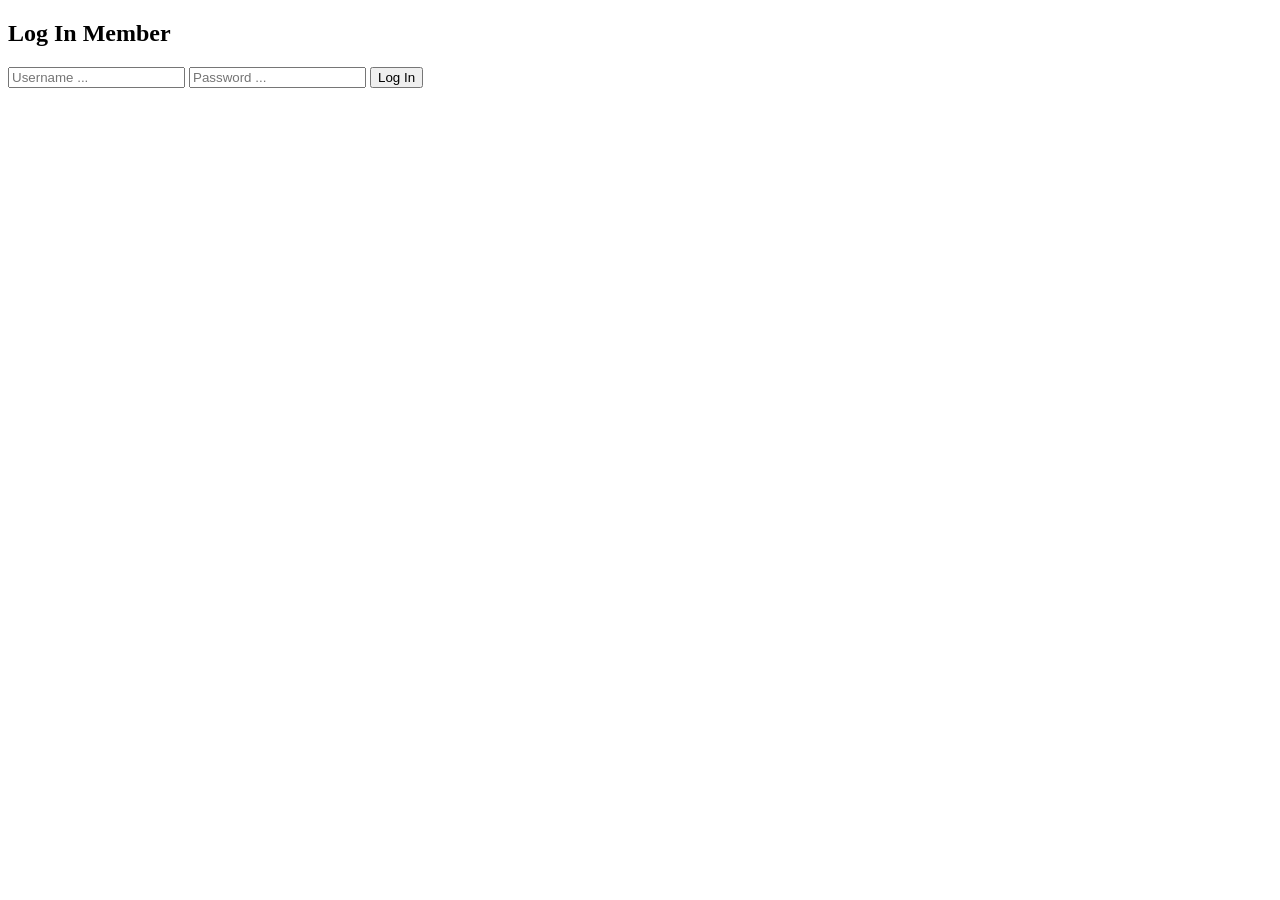
==== Login.html @ b2ea3334 "LoginPage Done" ====
<!DOCTYPE html>
<html lang="en">
<head>
    <meta charset="UTF-8">
    <title>Landing Page</title>
    <!--This is the landing login page for the entire DB system.--!>
    <link rel="stylesheet" type="text/css" href="css/style.css">


</head>
<body>


    <div class="header-wrap">
        <div class="navwrap">

        </div>


    </div>

    <h2>Log In Member</h2>

    <input type="text" name="username" id="username" placeholder="Username ...">
    <input type="password" name="password" id="password" placeholder="Password ...">
    <!--Login Button Creation!-->
    <button id="button_login" onclick="validation();">Log In</button>

    <p id="notice"></p>

    <script type="text/javascript">

        var validation = function() {

            var username = document.getElementById('username').value;
            var password = document.getElementById('password').value;

            var previous_username = "alex";
            var previous_password= "pass";
            var previous_username = "matt";
            var previous_password= "pass";
            var previous_username = "hanson";
            var previous_password= "pass";
            var previous_username = "guest";
            var previous_password= "cs5590";


            if(username == '' && password == ''){
                document.getElementById('notice').innerHTML = 'Retype Username and password';
            }
            else {
                if(username == previous_username && password == previous_password){
                    document.getElementById('notice').innerHTML = 'You have successfully logged into the MOOC system!!!';
                }
               else{
                    document.getElementById('notice').innerHTML = 'Your Unsername and Password are wrong!!!';

                }
            }

            console.log(username);

        }






    </script>

</body>
</html>
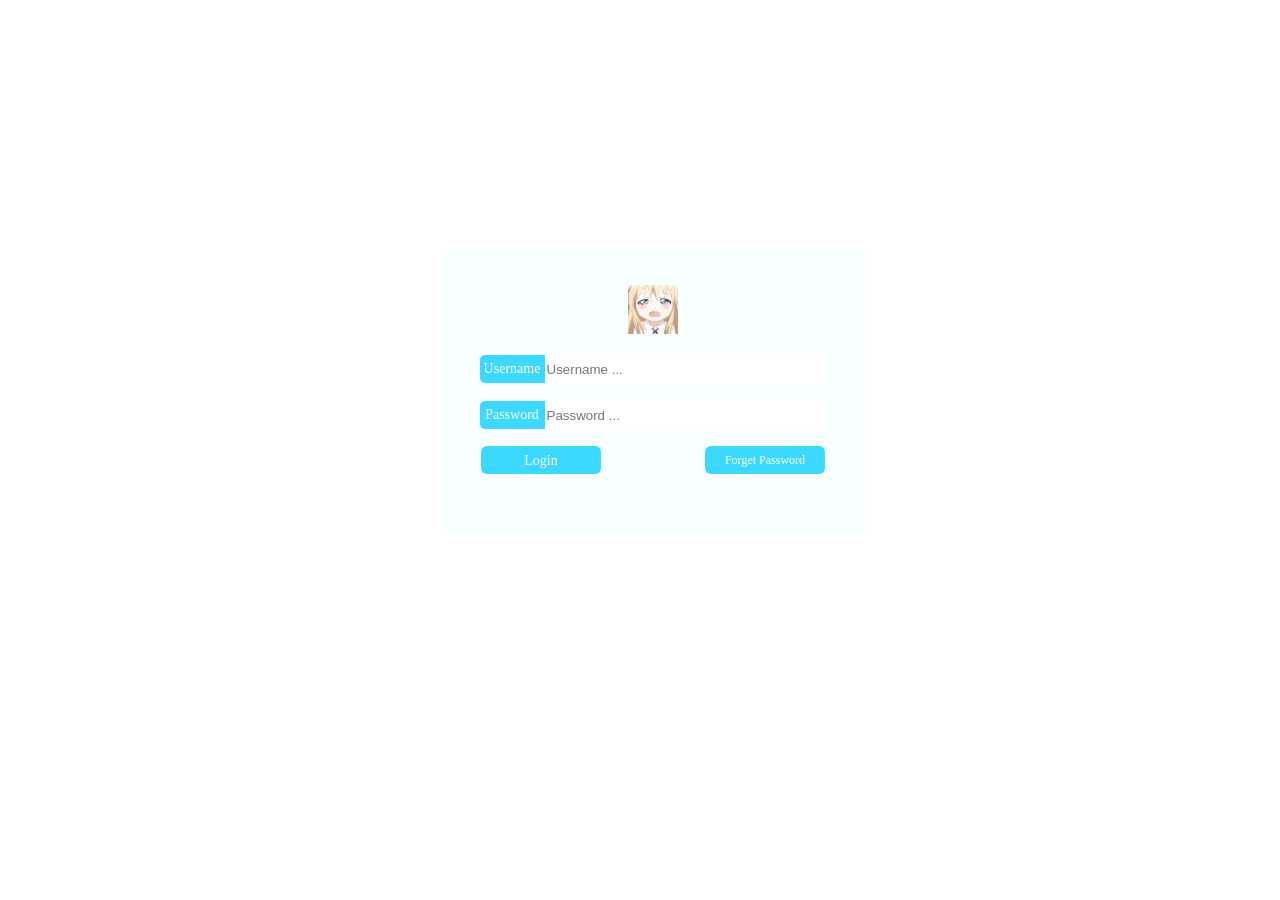
==== commit e1cd9f3b: "Hanson's updates" ====
--- a/Login.html
+++ b/Login.html
@@ -3,71 +3,29 @@
 <head>
     <meta charset="UTF-8">
     <title>Landing Page</title>
-    <!--This is the landing login page for the entire DB system.--!>
-    <link rel="stylesheet" type="text/css" href="css/style.css">
-
+    <!--This is the landing login page for the entire DB system.-->
+    <link rel="stylesheet" type="text/css" href="css/login.css">
+    <script type="text/javascript" src="js/login.js"></script>
 
 </head>
 <body>
 
 
-    <div class="header-wrap">
-        <div class="navwrap">
+    <div id="login_fm">
 
-        </div>
+        <p id="logo"><img src="[data-uri]" alt="icon" weight="50px" width="50px"></p>
+        <form method="post" action="js/login.js">
+            <p><label class="label_input">Username</label><input type="text" class="text_field" id="username" placeholder="Username ..."></p>
+            <p><label class="label_input">Password</label><input type="text" class="text_field" id="password" placeholder="Password ..."></p>
 
-
+            <div id="login_control">
+                <input type="button" id="btn_login" value="Login" onclick="login();"/>
+                <a id="forget_pwd">Forget Password</a>
+            </div>
+        </form>
     </div>
-
-    <h2>Log In Member</h2>
-
-    <input type="text" name="username" id="username" placeholder="Username ...">
-    <input type="password" name="password" id="password" placeholder="Password ...">
-    <!--Login Button Creation!-->
-    <button id="button_login" onclick="validation();">Log In</button>
-
-    <p id="notice"></p>
-
-    <script type="text/javascript">
-
-        var validation = function() {
-
-            var username = document.getElementById('username').value;
-            var password = document.getElementById('password').value;
-
-            var previous_username = "alex";
-            var previous_password= "pass";
-            var previous_username = "matt";
-            var previous_password= "pass";
-            var previous_username = "hanson";
-            var previous_password= "pass";
-            var previous_username = "guest";
-            var previous_password= "cs5590";
-
-
-            if(username == '' && password == ''){
-                document.getElementById('notice').innerHTML = 'Retype Username and password';
-            }
-            else {
-                if(username == previous_username && password == previous_password){
-                    document.getElementById('notice').innerHTML = 'You have successfully logged into the MOOC system!!!';
-                }
-               else{
-                    document.getElementById('notice').innerHTML = 'Your Unsername and Password are wrong!!!';
-
-                }
-            }
-
-            console.log(username);
-
-        }
 
 
 
-
-
-
-    </script>
-
 </body>
-</html>+</html>
--- a/css/login.css
+++ b/css/login.css
@@ -0,0 +1,100 @@
+body {
+    background-image: url("http://pic1.win4000.com/wallpaper/9/56ce67bce4475.jpg");;
+    background-size: 100%;
+    background-repeat: no-repeat;
+}
+
+#login_fm {
+    width: 400px;
+    height: 260px;
+    padding: 13px;
+
+    position: absolute;
+    left: 50%;
+    top: 50%;
+    margin-left: -200px;
+    margin-top: -200px;
+
+    background-color: rgba(240, 255, 255, 0.5);
+
+    border-radius: 10px;
+    text-align: center;
+}
+
+form p > * {
+    display: inline-block;
+    vertical-align: middle;
+}
+
+#logo {
+    margin-top: 22px;
+}
+
+.label_input {
+    font-size: 14px;
+    font-family: "Times New Roman", Times, serif;
+
+    width: 65px;
+    height: 28px;
+    line-height: 28px;
+    text-align: center;
+
+    color: white;
+    background-color: #3CD8FF;
+    border-top-left-radius: 5px;
+    border-bottom-left-radius: 5px;
+}
+
+.text_field {
+    width: 278px;
+    height: 28px;
+    border-top-right-radius: 5px;
+    border-bottom-right-radius: 5px;
+    border: 0;
+}
+
+#btn_login {
+    font-size: 14px;
+    font-family: "Times New Roman", Times, serif;
+
+    width: 120px;
+    height: 28px;
+    line-height: 28px;
+    text-align: center;
+
+    color: white;
+    background-color: #3BD9FF;
+    border-radius: 6px;
+    border: 0;
+
+    float: left;
+}
+
+#forget_pwd {
+    font-size: 12px;
+    font-family: "Times New Roman", Times, serif;
+
+    width: 120px;
+    height: 28px;
+    line-height: 28px;
+    text-align: center;
+
+    color: white;
+    background-color: #3BD9FF;
+    position: relative;
+    border-radius: 6px;
+    border: 0;
+
+    float: right;
+
+}
+
+#forget_pwd:hover {
+    color: blue;
+    text-decoration: underline;
+}
+
+#login_control {
+    padding: 0 28px;
+}
+
